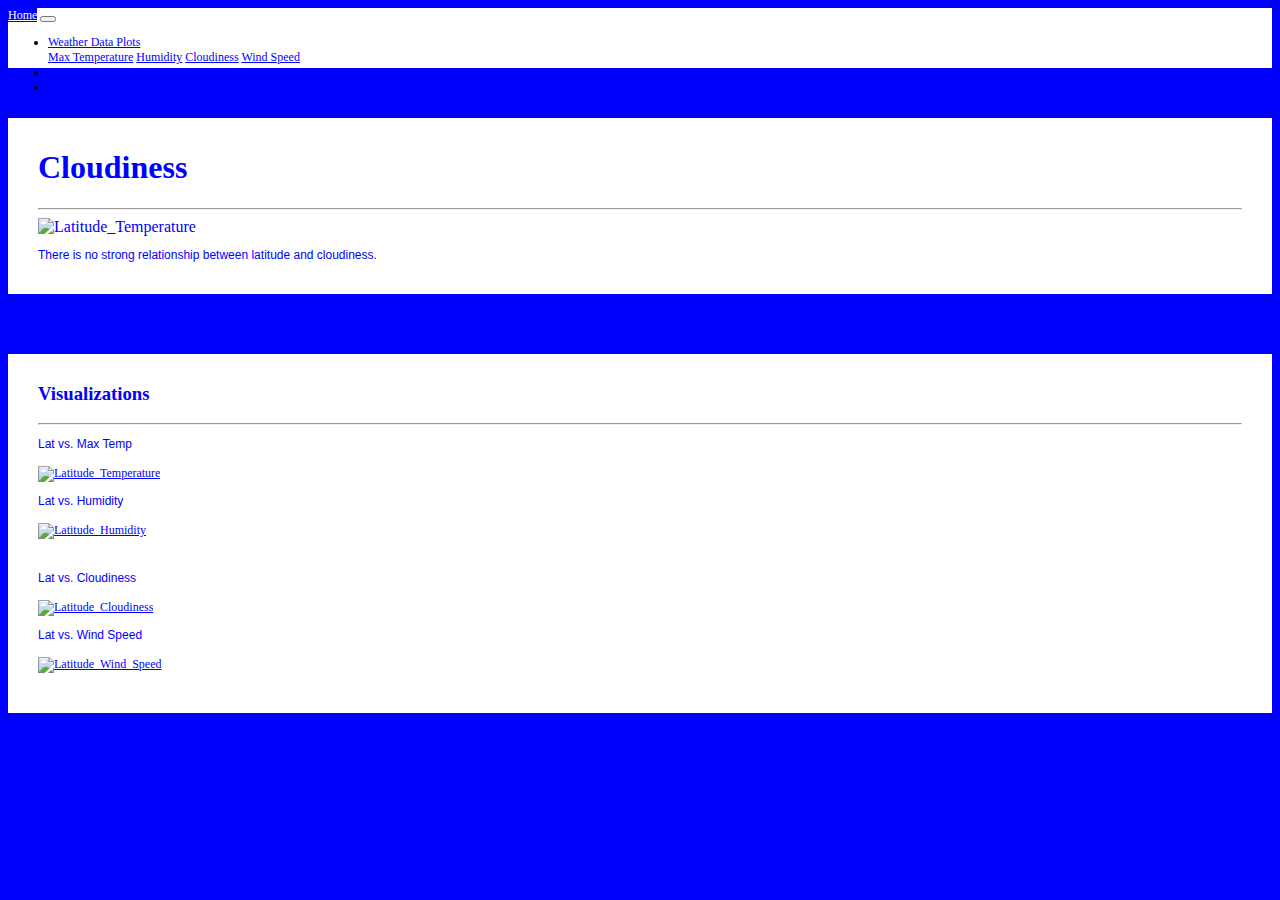
==== cloudiness.html @ 4190d02e "add html pages" ====
<!-- Landing Page -->
<!doctype html>
<html lang="en">
<head>
    <meta charset="utf-8">
    <meta http-equiv="X-UA-Compatible" content="IE=edge">
    <meta name="viewport" content="width=device-width, initial-scale=1, shrink-to-fit=no">
    <!-- Bootstrap CSS -->
    <link rel = "stylesheet" href = "https://stackpath.bootstrapcdn.com/bootstrap/4.5.0/css/bootstrap.min.css" integrity = "sha384-9aIt2nRpC12Uk9gS9baDl411NQApFmC26EwAOH8WgZl5MYYxFfc+NcPb1dKGj7Sk" crossorigin="anonymous">
    <!-- CSS Stylesheet -->
    <link rel = "stylesheet" type = "text/css" href = "style.css">
    <title>Web Visualization Dashboard</title>
</head>
<body>
    <!-- jQuery first, then Popper.js, then Bootstrap JS -->
    <script src="https://code.jquery.com/jquery-3.5.1.slim.min.js" integrity="sha384-DfXdz2htPH0lsSSs5nCTpuj/zy4C+OGpamoFVy38MVBnE+IbbVYUew+OrCXaRkfj" crossorigin="anonymous"></script>
    <script src="https://cdn.jsdelivr.net/npm/popper.js@1.16.0/dist/umd/popper.min.js" integrity="sha384-Q6E9RHvbIyZFJoft+2mJbHaEWldlvI9IOYy5n3zV9zzTtmI3UksdQRVvoxMfooAo" crossorigin="anonymous"></script>
    <script src="https://stackpath.bootstrapcdn.com/bootstrap/4.5.0/js/bootstrap.min.js" integrity="sha384-OgVRvuATP1z7JjHLkuOU7Xw704+h835Lr+6QL9UvYjZE3Ipu6Tp75j7Bh/kR0JKI" crossorigin="anonymous"></script>
    <!-- Navigation Menu -->
    <div class="navigation">
        <nav class="navbar navbar-expand-lg">
            <a class="navbar-brand" style="background-color: blue;" href="landing.html">Home</a>
            <button class="navbar-toggler" type="button" data-toggle="collapse" data-target="#navbarNavDropdown" aria-controls="navbarNavDropdown" aria-expanded="false" aria-label="Toggle navigation">
                <span class="navbar-toggler-icon"></span>
            </button>
            <div class="collapse navbar-collapse" id="navbarNavDropdown">
                <ul class="navbar-nav ml-auto">
                    <li class="nav-item dropdown">
                        <a class="nav-link dropdown-toggle" href="#" id="navbarDropdownMenuLink" role="button" data-toggle="dropdown" aria-haspopup="true" aria-expanded="false">
                            Weather Data Plots
                        </a>
                        <div class="dropdown-menu" aria-labelledby="navbarDropdownMenuLink">
                            <a class="dropdown-item" href="temperature.html">Max Temperature</a>
                            <a class="dropdown-item" href="humidity.html">Humidity</a>
                            <a class="dropdown-item" href="cloudiness.html">Cloudiness</a>
                            <a class="dropdown-item" href="wind_speed.html">Wind Speed</a>
                        </div>
                        <li class="nav-item">
                            <a class="nav-link" href="comparison.html">Comparison</a>
                        </li>
                        <li class="nav-item">
                            <a class="nav-link" href="data.html">Data</a>
                        </li>
                    </li>
                </ul>
            </div>
        </nav>
    </div>
    <!-- Content -->
        <!-- Create Overall Grid -->
    <div class="container">
        <div class="row">
            <div class="col-lg-7 col-md-12">
                <!-- Left Content Box -->
                <div class="box" style="padding-bottom: 20px;">
                    <h1>Cloudiness</h1>
                    <hr>
                    <img class="panel" src="Resources/Assets/Images/Fig3.png" width="10" height="10" alt="Latitude_Temperature">
                    <p>There is no strong relationship between latitude and cloudiness.</p>
                </div>
                </div>
            </div>
            <div class="col-lg-5 col-md-12">
                <!-- Right Content Box -->
                <div class="box" style="padding-bottom: 20px;">
                    <h3>Visualizations</h3>
                    <hr>
                    <div class="container">
                        <div class="row" style="padding-bottom: 20px;">
                            <div class="col-6">
                                <p>Lat vs. Max Temp</p>
                                <a href="temperature.html">
                                <img class="panel" src="Resources/Assets/Images/Fig1.png" alt="Latitude_Temperature">
                                </a>
                            </div>
                            <div class="col-6">
                                <p>Lat vs. Humidity</p>
                                <a href="humidity.html">
                                <img class="panel" src="Resources/Assets/Images/Fig2.png" alt="Latitude_Humidity">
                                </a>
                            </div>
                        </div>
                        <div class="row" style="padding-bottom: 20px;">
                            <div class="col-6">
                                <p>Lat vs. Cloudiness</p>
                                <a href="cloudiness.html">
                                <img class="panel" src="Resources/Assets/Images/Fig3.png" alt="Latitude_Cloudiness">
                                </a>
                            </div>
                            <div class="col-6">
                                <p>Lat vs. Wind Speed</p>
                                <a href="wind_speed.html">
                                <img class="panel" src="Resources/Assets/Images/Fig4.png" alt="Latitude_Wind_Speed">
                                </a>
                            </div>
                        </div>
                    </div>
                </div>
            </div>
        </div>
    </div>
</body>
</html>
---- style.css ----
/* CSS Style Sheet */

/* Body */
body {
    background-color: blue;
}

/* Navbar */
.navbar {
    max-height: 60px;
}
.navigation .navbar-brand {
    color: white;
    margin-left: 0px;
    padding: inherit;
    font-family: 'Times New Roman', Times, serif;
}
.navbar {
    background-color: white;
    font-size: 12px; 
}

.dropdown-item {
    color: blue !important;
}
.dropdown .dropdown-menu .dropdown-item:active, .dropdown .dropdown-menu .dropdown-item:hover {
    background-color: lightblue !important;
}
.nav-link:hover {
    background-color: lightblue !important;
}
.navbar-brand:hover {
  color: lightblue !important;
}
a {
    color: blue;
    font-size: 12px;
}

/* Images */
img {
    width:100% !important;
    height:100% !important;
}
.active, .panel:hover {
    border-color: blue;
    border-style: solid;
}
.vizualization {
    width:50% !important;
    height:50% !important;
}

/* Title */
.title {
    color: blue;
    font-family: Verdana, Arial, Helvetica, sans-serif;
    font-weight: bolder;
    padding-top: 10px;
}

/* Paragraph */
p {
  color: blue;
  font-family: Arial, Helvetica, sans-serif;
  font-size: 12px;
}

/* Box */
.box {
    margin-top: 50px;
    margin-bottom: 60px;
    padding: 10px 30px 10px;
    color: blue;
    background-color: white;
}

/* Table */
.table {
    font-size: 12px;
    border-top-color: white !important;
}
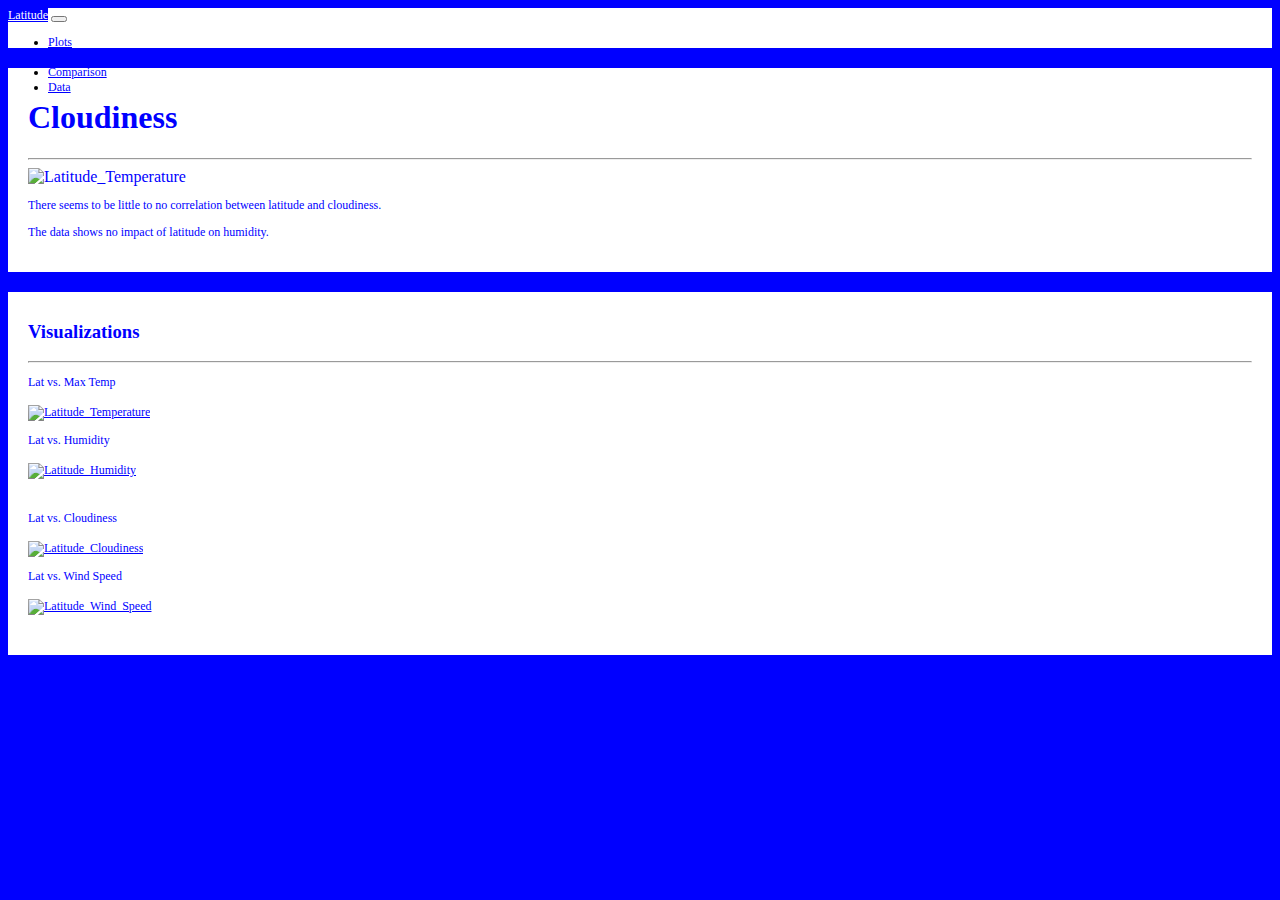
==== commit ed33df9c: "add and update" ====
--- a/cloudiness.html
+++ b/cloudiness.html
@@ -1,4 +1,4 @@
-<!-- Landing Page -->
+<!-- Cloudiness Page -->
 <!doctype html>
 <html lang="en">
 <head>
@@ -9,7 +9,6 @@
     <link rel = "stylesheet" href = "https://stackpath.bootstrapcdn.com/bootstrap/4.5.0/css/bootstrap.min.css" integrity = "sha384-9aIt2nRpC12Uk9gS9baDl411NQApFmC26EwAOH8WgZl5MYYxFfc+NcPb1dKGj7Sk" crossorigin="anonymous">
     <!-- CSS Stylesheet -->
     <link rel = "stylesheet" type = "text/css" href = "style.css">
-    <title>Web Visualization Dashboard</title>
 </head>
 <body>
     <!-- jQuery first, then Popper.js, then Bootstrap JS -->
@@ -18,8 +17,8 @@
     <script src="https://stackpath.bootstrapcdn.com/bootstrap/4.5.0/js/bootstrap.min.js" integrity="sha384-OgVRvuATP1z7JjHLkuOU7Xw704+h835Lr+6QL9UvYjZE3Ipu6Tp75j7Bh/kR0JKI" crossorigin="anonymous"></script>
     <!-- Navigation Menu -->
     <div class="navigation">
-        <nav class="navbar navbar-expand-lg">
-            <a class="navbar-brand" style="background-color: blue;" href="landing.html">Home</a>
+        <nav class="navbar navbar-expand">
+            <a class="navbar-brand" style="background-color: blue;" href="landing.html">Latitude</a>
             <button class="navbar-toggler" type="button" data-toggle="collapse" data-target="#navbarNavDropdown" aria-controls="navbarNavDropdown" aria-expanded="false" aria-label="Toggle navigation">
                 <span class="navbar-toggler-icon"></span>
             </button>
@@ -27,7 +26,7 @@
                 <ul class="navbar-nav ml-auto">
                     <li class="nav-item dropdown">
                         <a class="nav-link dropdown-toggle" href="#" id="navbarDropdownMenuLink" role="button" data-toggle="dropdown" aria-haspopup="true" aria-expanded="false">
-                            Weather Data Plots
+                            Plots
                         </a>
                         <div class="dropdown-menu" aria-labelledby="navbarDropdownMenuLink">
                             <a class="dropdown-item" href="temperature.html">Max Temperature</a>
@@ -47,7 +46,6 @@
         </nav>
     </div>
     <!-- Content -->
-        <!-- Create Overall Grid -->
     <div class="container">
         <div class="row">
             <div class="col-lg-7 col-md-12">
@@ -55,9 +53,9 @@
                 <div class="box" style="padding-bottom: 20px;">
                     <h1>Cloudiness</h1>
                     <hr>
-                    <img class="panel" src="Resources/Assets/Images/Fig3.png" width="10" height="10" alt="Latitude_Temperature">
-                    <p>There is no strong relationship between latitude and cloudiness.</p>
-                </div>
+                    <img class="panel" src="Resources/Assets/Images/Fig3.png" alt="Latitude_Temperature">
+                    <p>There seems to be little to no correlation between latitude and cloudiness.</p>
+                    <p>The data shows no impact of latitude on humidity.</p>
                 </div>
             </div>
             <div class="col-lg-5 col-md-12">
--- a/style.css
+++ b/style.css
@@ -2,81 +2,102 @@
 
 /* Body */
 body {
-    background-color: blue;
+  background-color: blue;
 }
 
 /* Navbar */
 .navbar {
-    max-height: 60px;
+  max-height: 40px;
 }
 .navigation .navbar-brand {
-    color: white;
-    margin-left: 0px;
-    padding: inherit;
-    font-family: 'Times New Roman', Times, serif;
+  color: white;
+  margin-left: 0px;
+  padding: inherit;
+  font-family: 'Times New Roman', Times, serif;
 }
 .navbar {
-    background-color: white;
-    font-size: 12px; 
+  background-color: white;
+  font-size: 12px; 
 }
 
 .dropdown-item {
-    color: blue !important;
+  color: blue !important;
 }
 .dropdown .dropdown-menu .dropdown-item:active, .dropdown .dropdown-menu .dropdown-item:hover {
-    background-color: lightblue !important;
+  background-color: lightblue !important;
 }
 .nav-link:hover {
-    background-color: lightblue !important;
+  background-color: lightblue !important;
 }
 .navbar-brand:hover {
   color: lightblue !important;
 }
 a {
-    color: blue;
-    font-size: 12px;
+  color: blue;
+  font-size: 12px;
 }
 
 /* Images */
 img {
-    width:100% !important;
-    height:100% !important;
+  width:100% !important;
+  height:100% !important;
 }
 .active, .panel:hover {
-    border-color: blue;
-    border-style: solid;
+  border-color: blue;
+  border-style: solid;
 }
-.vizualization {
-    width:50% !important;
-    height:50% !important;
+.visualization {
+  width:50% !important;
+  height:50% !important;
 }
 
 /* Title */
 .title {
-    color: blue;
-    font-family: Verdana, Arial, Helvetica, sans-serif;
-    font-weight: bolder;
-    padding-top: 10px;
+  color: blue;
+  font-family: 'Times New Roman', Times, serif;
+  font-weight: bolder;
+  padding-top: 20px;
 }
 
 /* Paragraph */
 p {
   color: blue;
-  font-family: Arial, Helvetica, sans-serif;
+  font-family: 'Times New Roman', Times, serif;
   font-size: 12px;
 }
 
 /* Box */
 .box {
-    margin-top: 50px;
-    margin-bottom: 60px;
-    padding: 10px 30px 10px;
-    color: blue;
-    background-color: white;
+  margin-top: 20px;
+  margin-bottom: 20px;
+  padding: 10px 20px 10px;
+  color: blue;
+  background-color: white;
 }
 
 /* Table */
 .table {
-    font-size: 12px;
-    border-top-color: white !important;
+  font-size: 12px;
+  border-top-color: white !important;
+}
+
+/* Media Queries */
+@media(max-width: 600px) {
+  .navbar-expand-lg {
+    background-color: blue !important;
+  }
+  .navbar {
+    max-height: none;
+    padding: inherit;
+  }
+  .navbar div {
+    margin: inherit;
+    background-color: white;
+  }
+  .navbar-brand {
+    padding: 20px !important;
+  }
+  button {
+    margin-right: 20px;
+  }
 }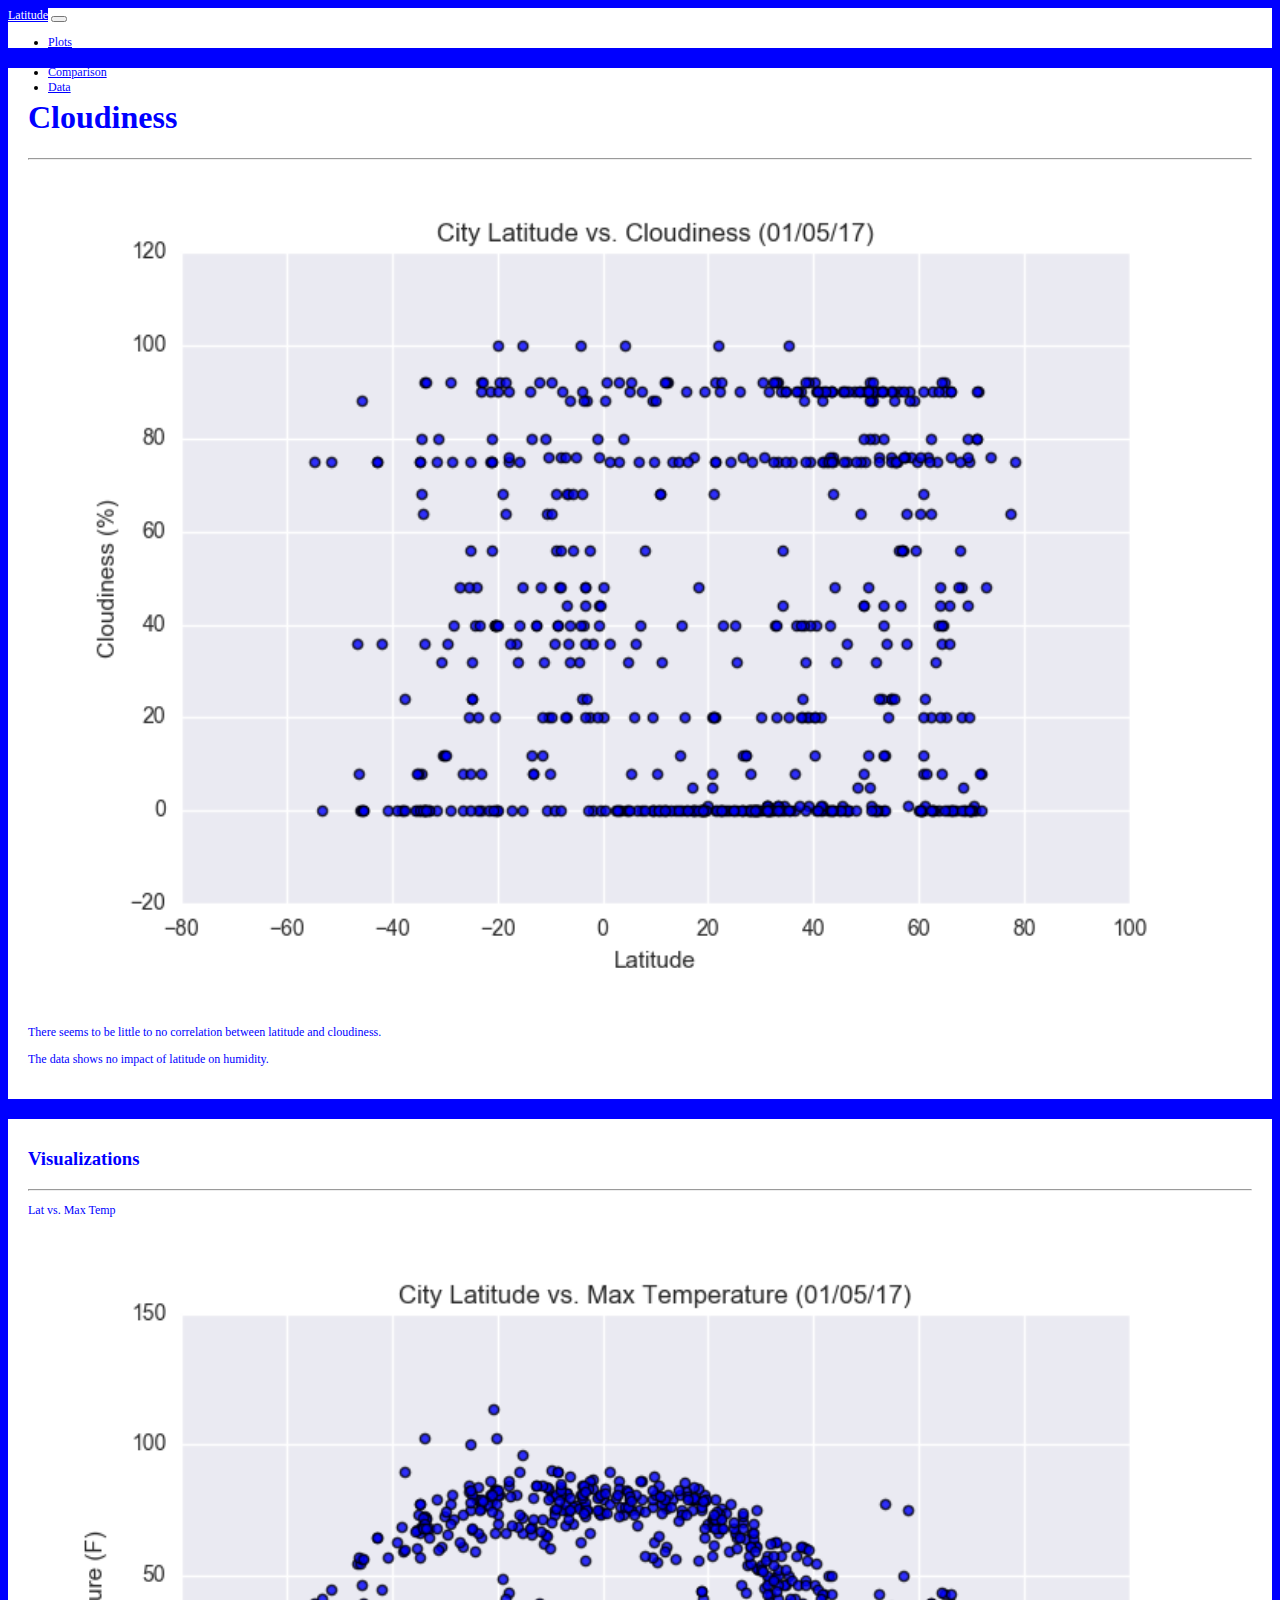
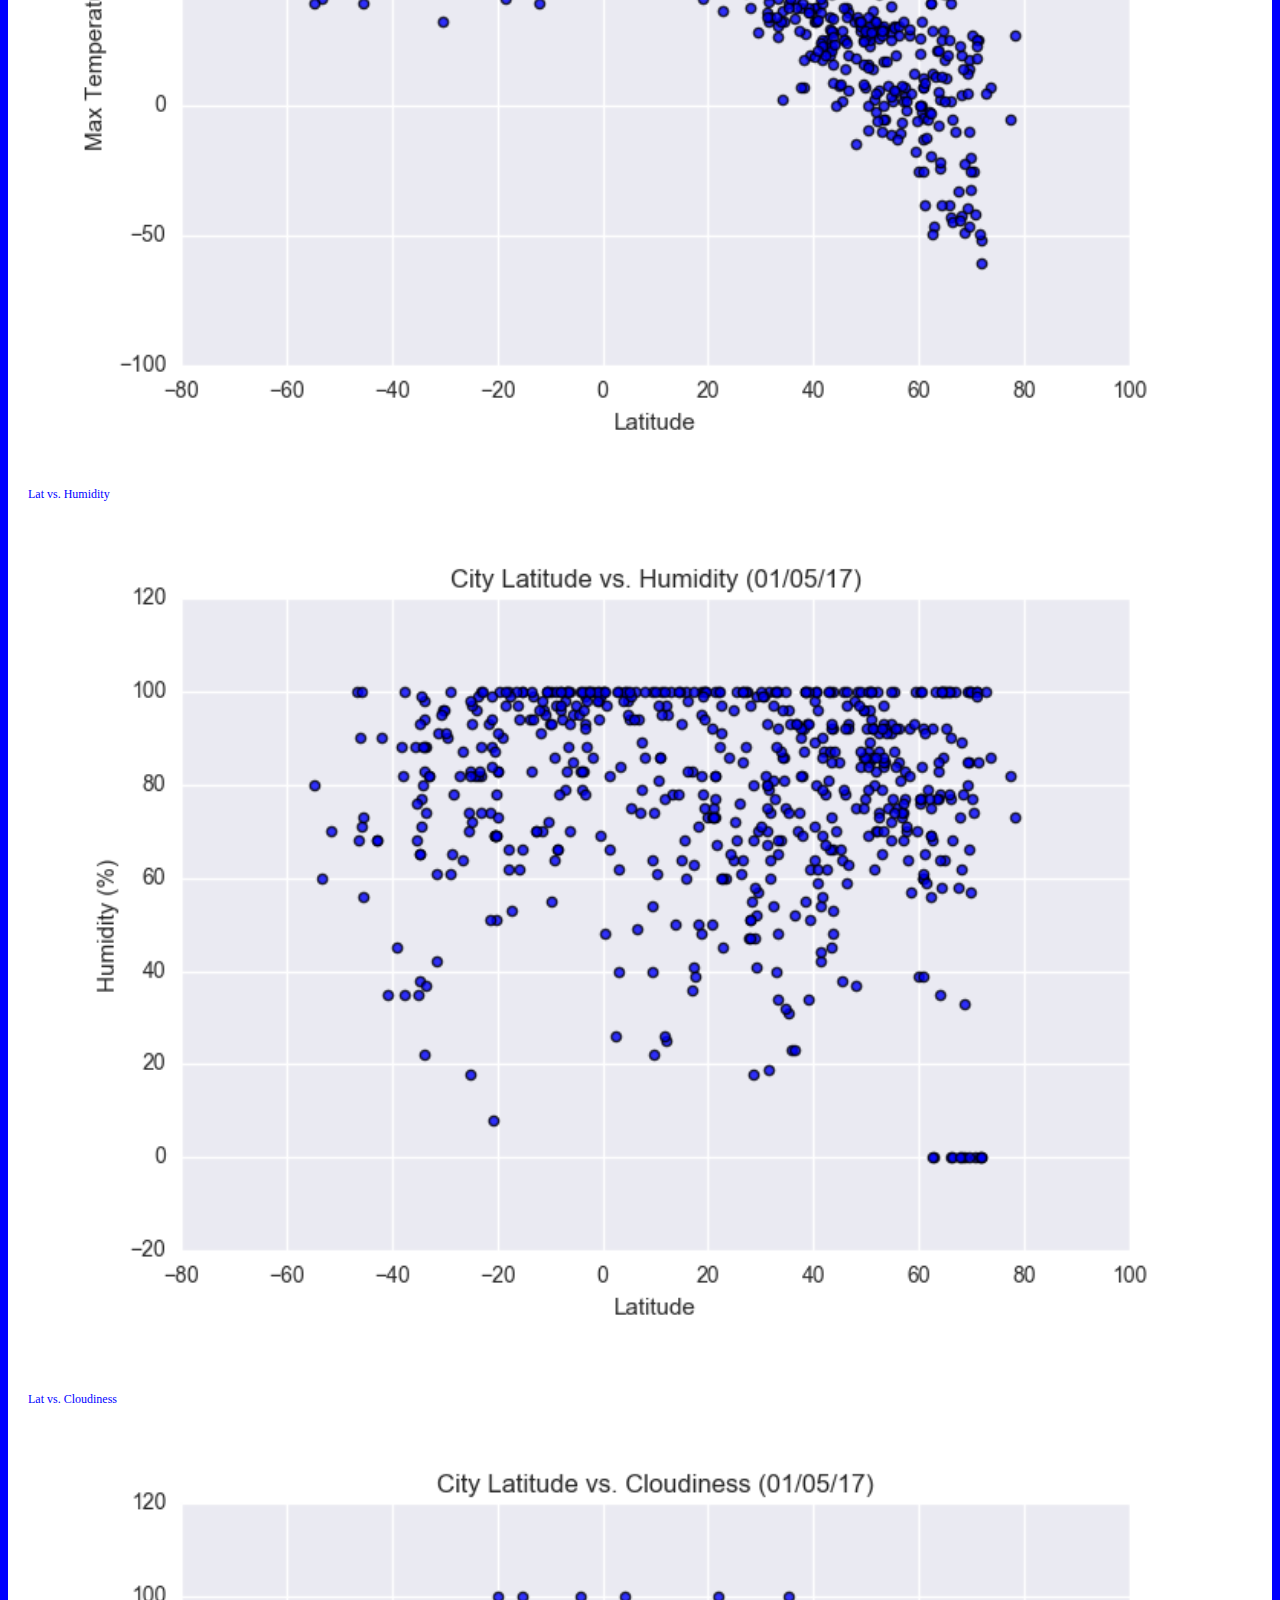
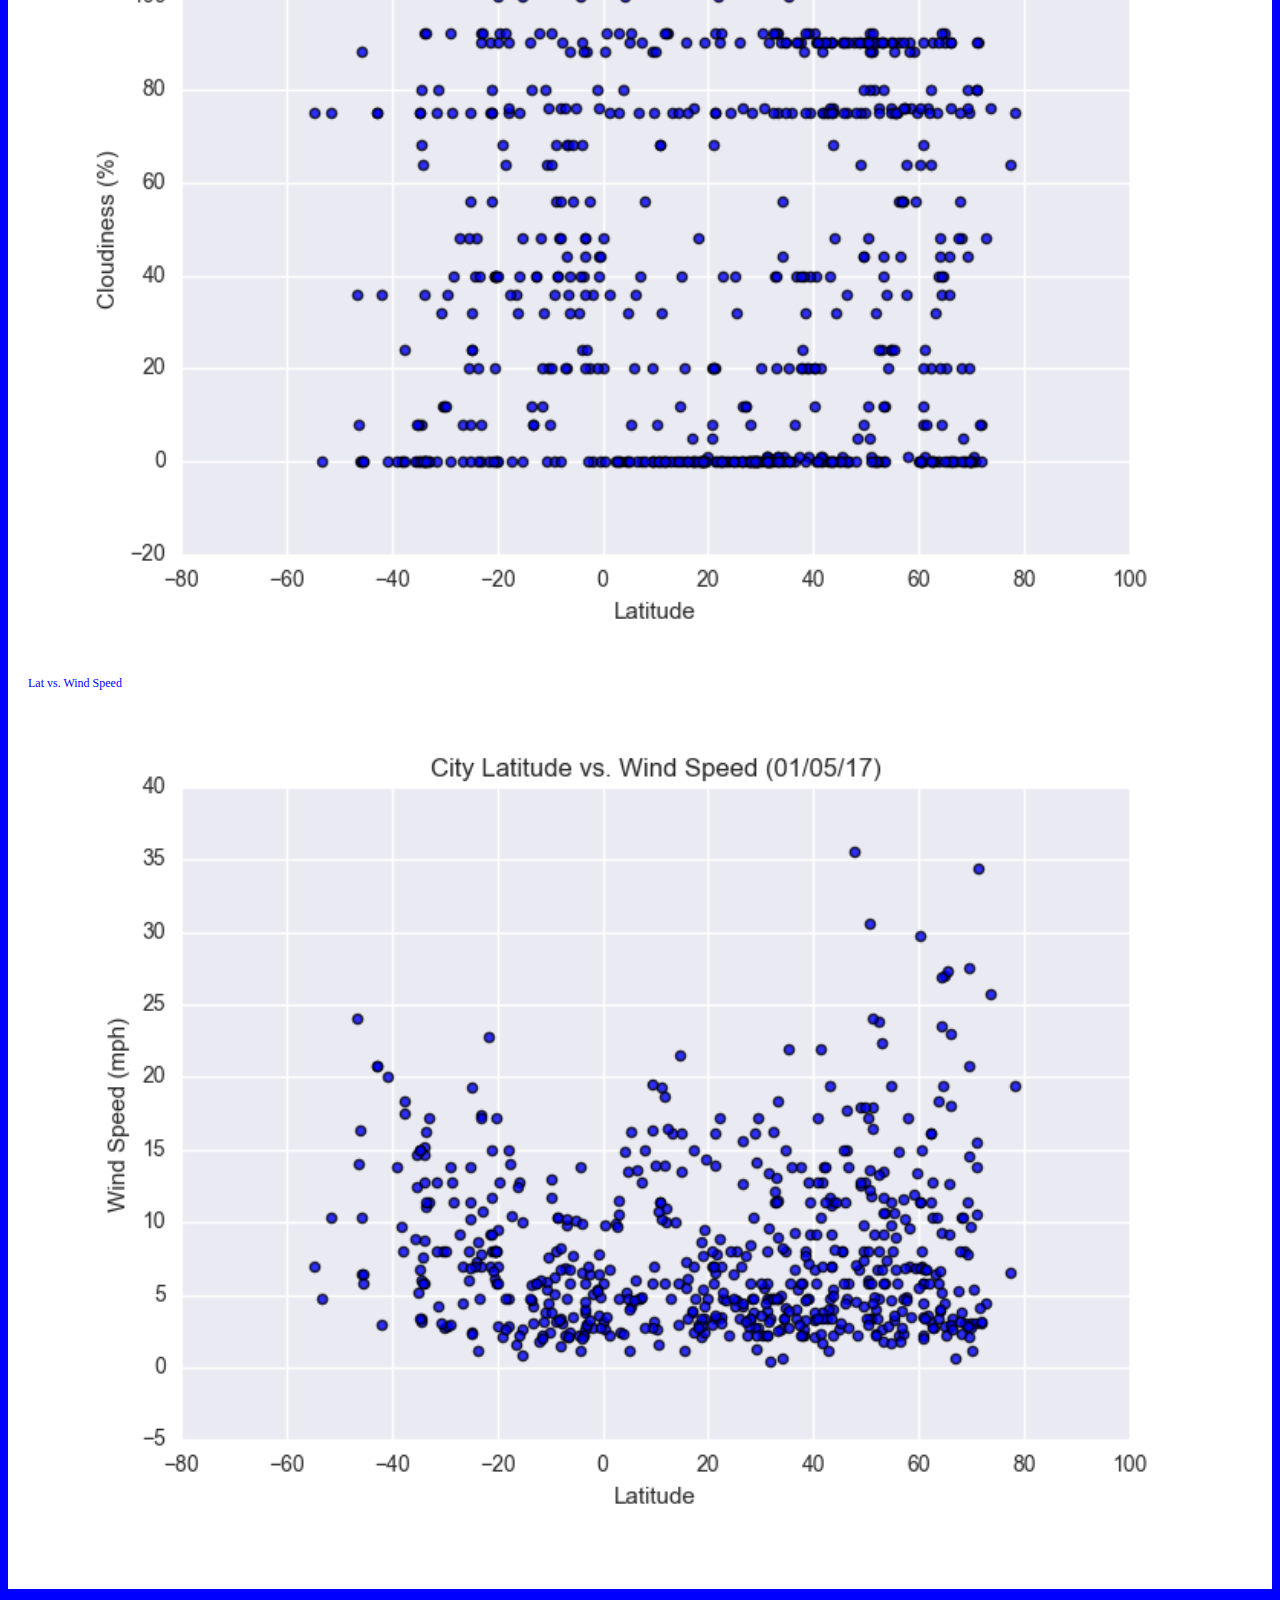
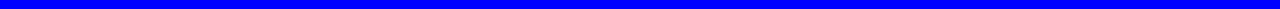
==== commit a814e71c: "case" ====
--- a/cloudiness.html
+++ b/cloudiness.html
@@ -18,7 +18,7 @@
     <!-- Navigation Menu -->
     <div class="navigation">
         <nav class="navbar navbar-expand">
-            <a class="navbar-brand" style="background-color: blue;" href="landing.html">Latitude</a>
+            <a class="navbar-brand" style="background-color: blue;" href="index.html">Latitude</a>
             <button class="navbar-toggler" type="button" data-toggle="collapse" data-target="#navbarNavDropdown" aria-controls="navbarNavDropdown" aria-expanded="false" aria-label="Toggle navigation">
                 <span class="navbar-toggler-icon"></span>
             </button>
@@ -53,7 +53,7 @@
                 <div class="box" style="padding-bottom: 20px;">
                     <h1>Cloudiness</h1>
                     <hr>
-                    <img class="panel" src="Resources/Assets/Images/Fig3.png" alt="Latitude_Temperature">
+                    <img class="panel" src="Resources/assets/images/Fig3.png" alt="Latitude_Temperature">
                     <p>There seems to be little to no correlation between latitude and cloudiness.</p>
                     <p>The data shows no impact of latitude on humidity.</p>
                 </div>
@@ -68,13 +68,13 @@
                             <div class="col-6">
                                 <p>Lat vs. Max Temp</p>
                                 <a href="temperature.html">
-                                <img class="panel" src="Resources/Assets/Images/Fig1.png" alt="Latitude_Temperature">
+                                <img class="panel" src="Resources/assets/images/Fig1.png" alt="Latitude_Temperature">
                                 </a>
                             </div>
                             <div class="col-6">
                                 <p>Lat vs. Humidity</p>
                                 <a href="humidity.html">
-                                <img class="panel" src="Resources/Assets/Images/Fig2.png" alt="Latitude_Humidity">
+                                <img class="panel" src="Resources/assets/images/Fig2.png" alt="Latitude_Humidity">
                                 </a>
                             </div>
                         </div>
@@ -82,13 +82,13 @@
                             <div class="col-6">
                                 <p>Lat vs. Cloudiness</p>
                                 <a href="cloudiness.html">
-                                <img class="panel" src="Resources/Assets/Images/Fig3.png" alt="Latitude_Cloudiness">
+                                <img class="panel" src="Resources/assets/images/Fig3.png" alt="Latitude_Cloudiness">
                                 </a>
                             </div>
                             <div class="col-6">
                                 <p>Lat vs. Wind Speed</p>
                                 <a href="wind_speed.html">
-                                <img class="panel" src="Resources/Assets/Images/Fig4.png" alt="Latitude_Wind_Speed">
+                                <img class="panel" src="Resources/assets/images/Fig4.png" alt="Latitude_Wind_Speed">
                                 </a>
                             </div>
                         </div>
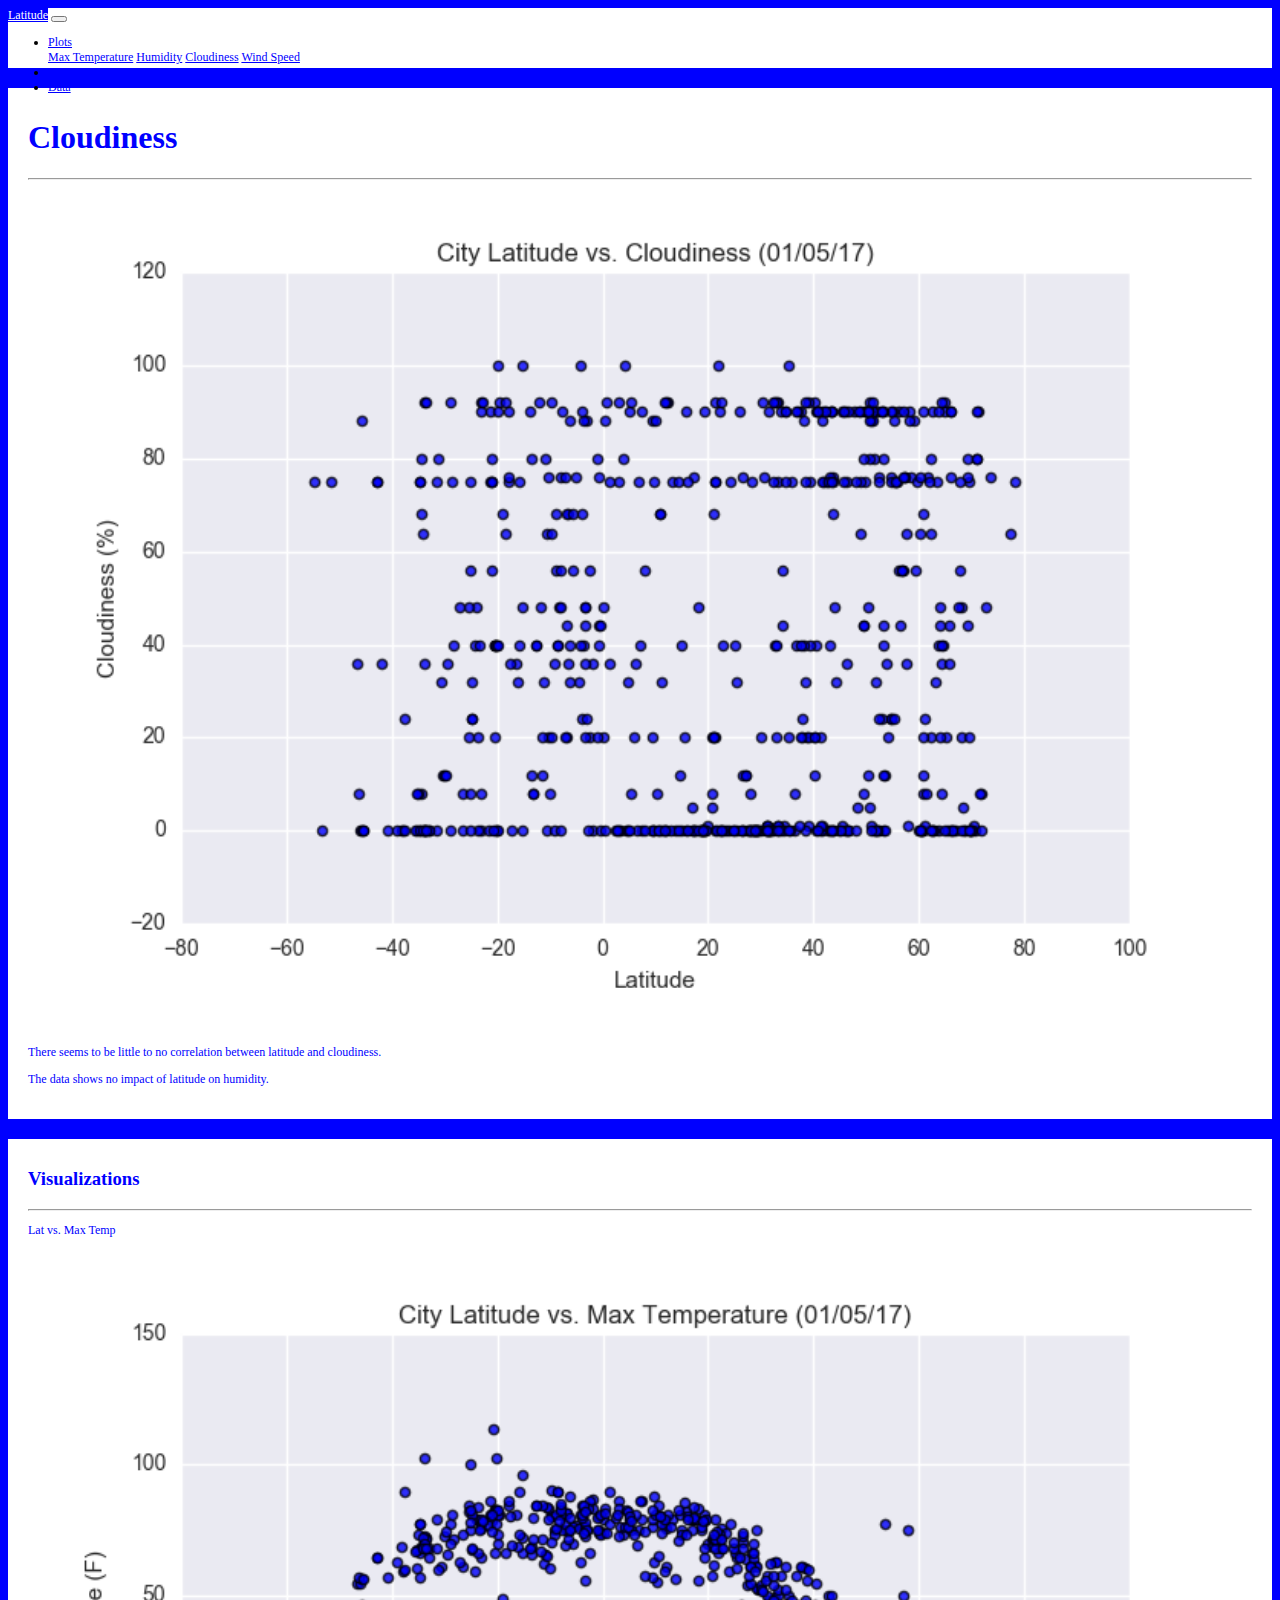
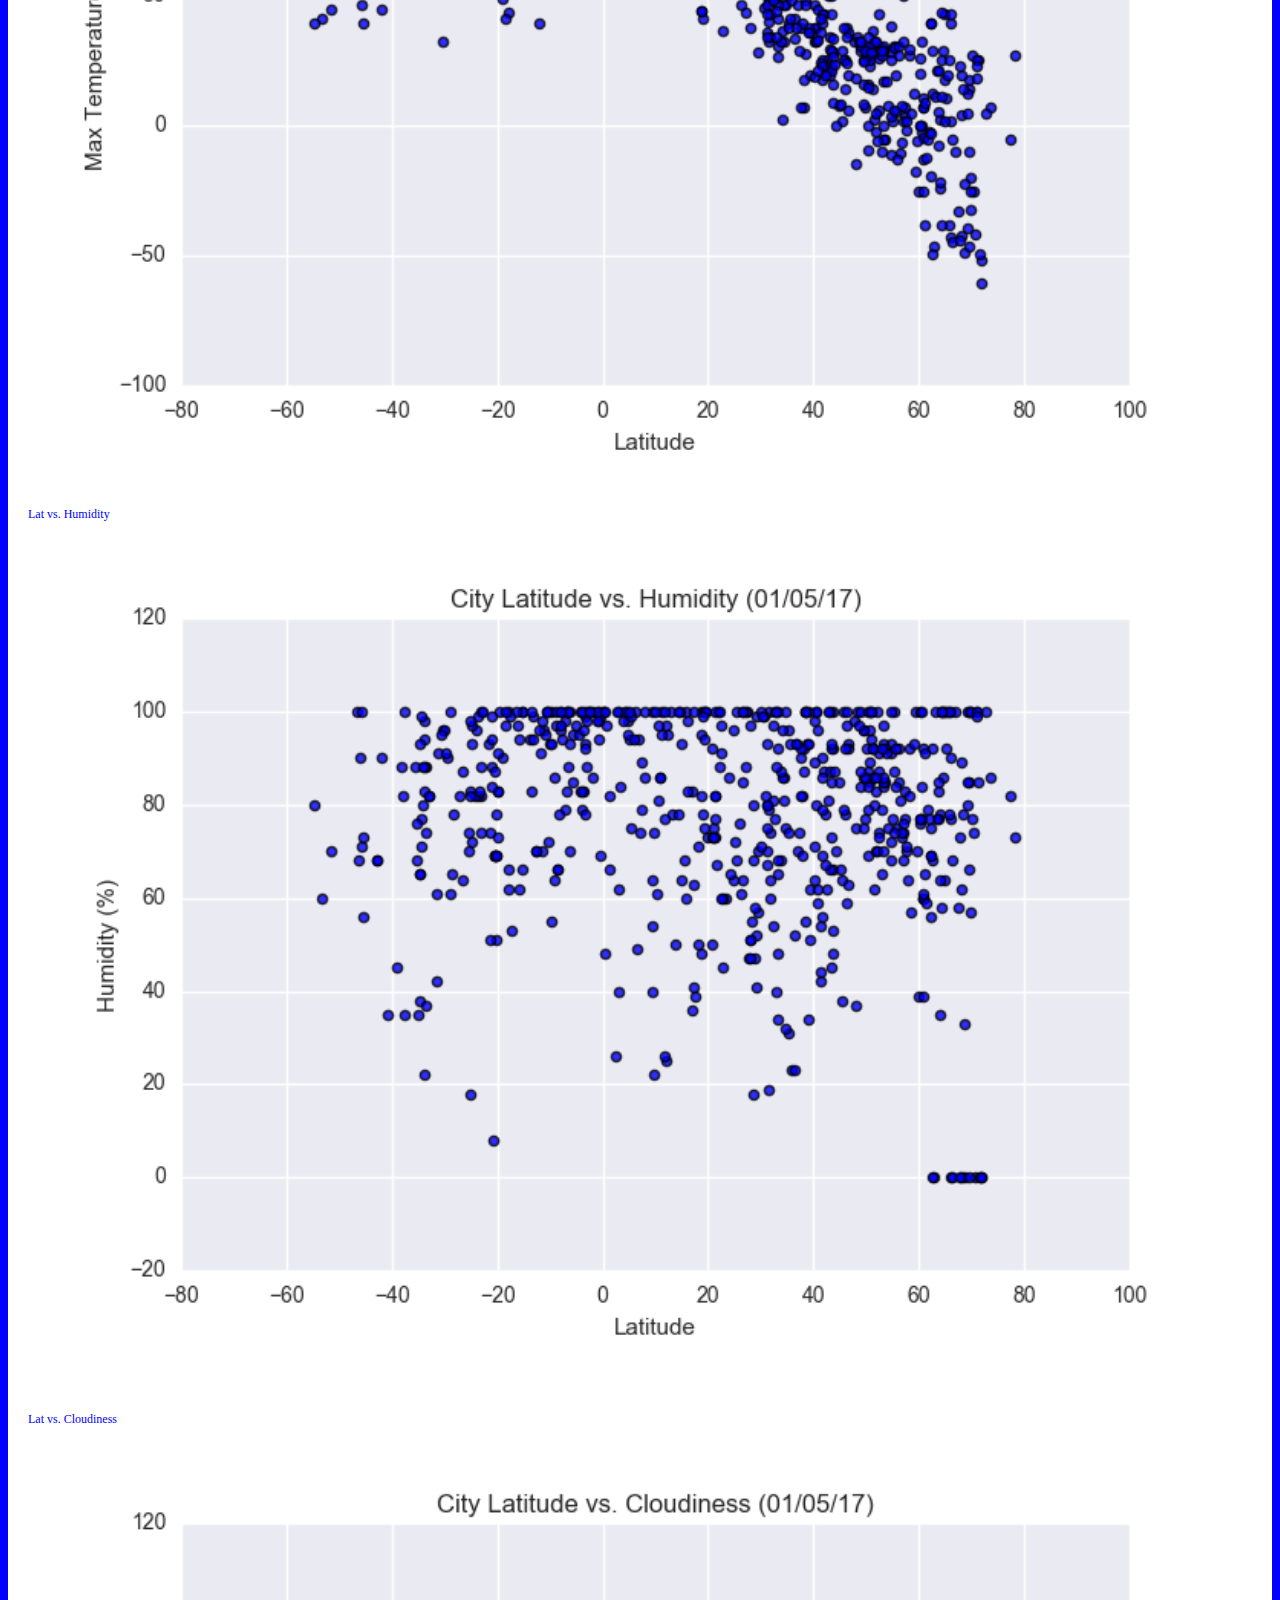
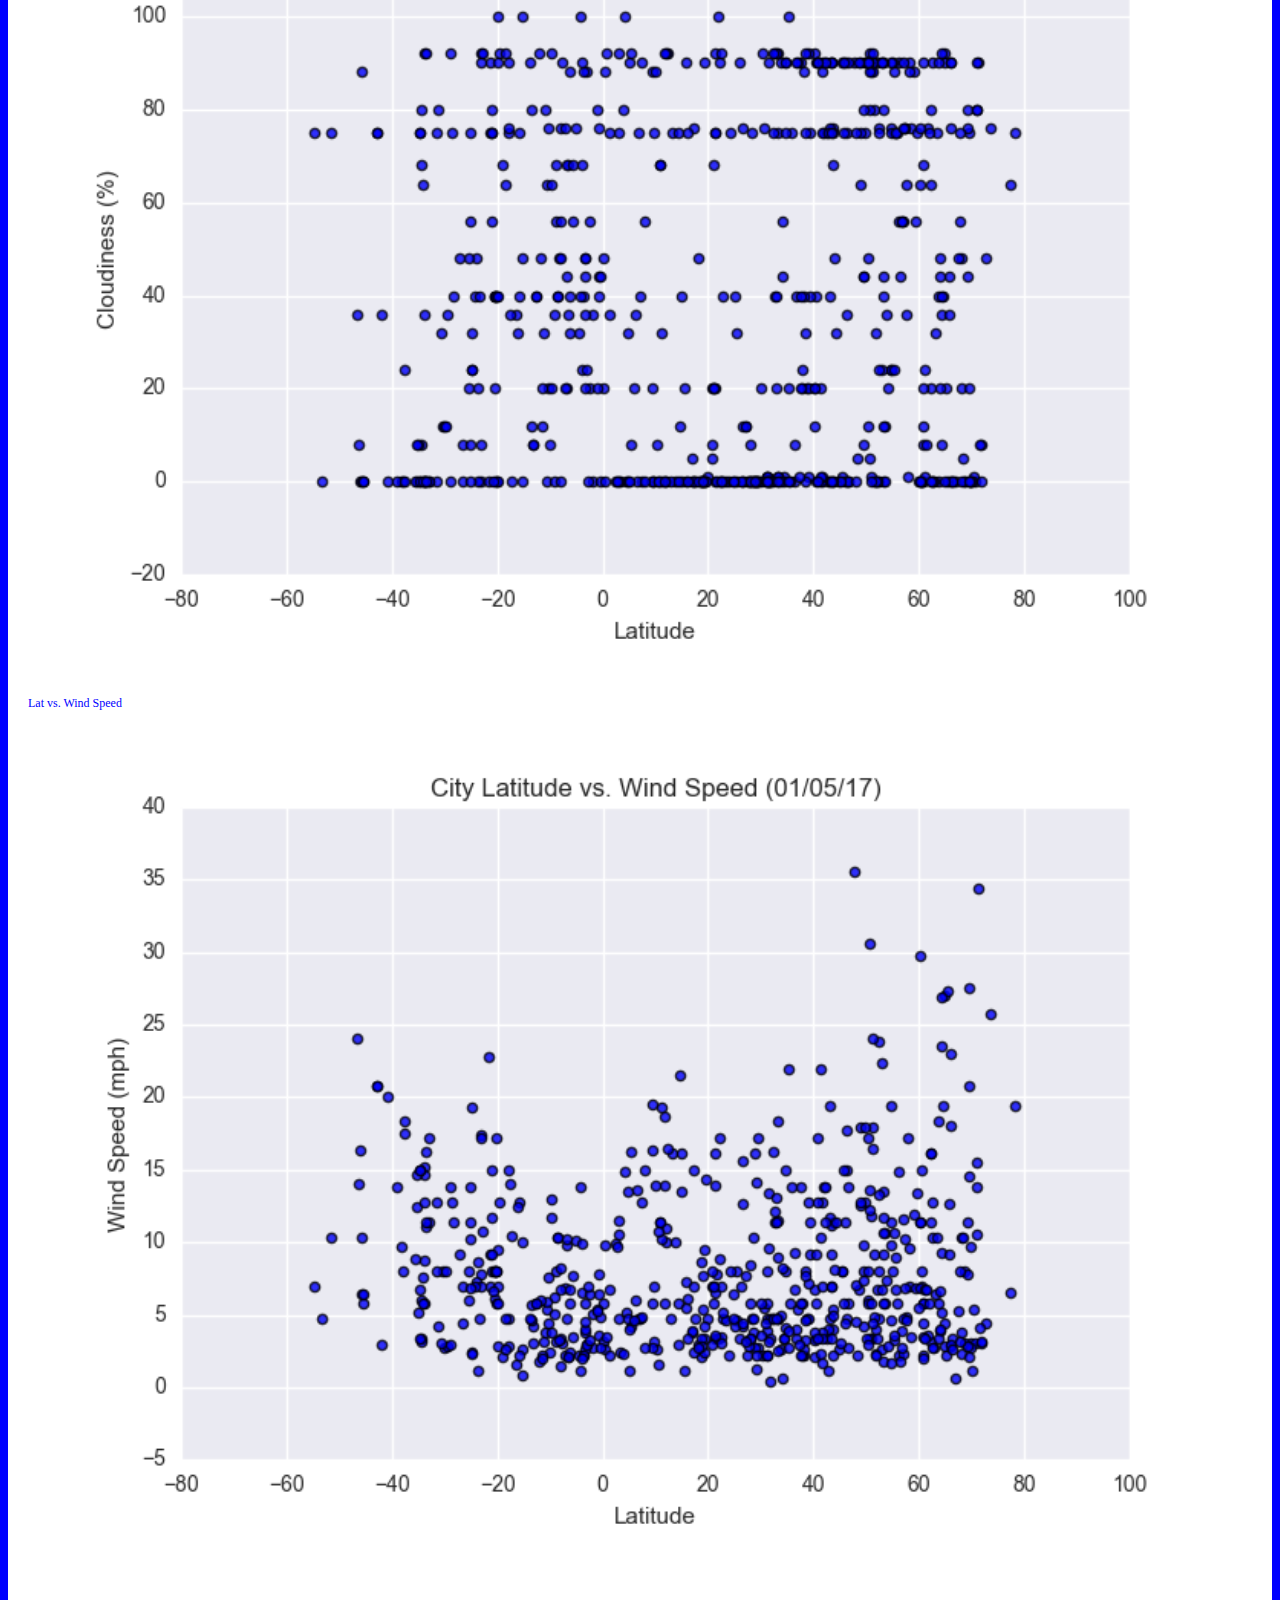
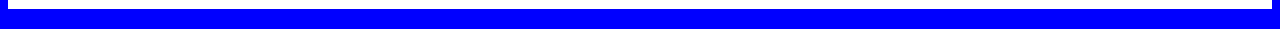
==== commit 1a65709d: "update" ====
--- a/cloudiness.html
+++ b/cloudiness.html
@@ -17,7 +17,7 @@
     <script src="https://stackpath.bootstrapcdn.com/bootstrap/4.5.0/js/bootstrap.min.js" integrity="sha384-OgVRvuATP1z7JjHLkuOU7Xw704+h835Lr+6QL9UvYjZE3Ipu6Tp75j7Bh/kR0JKI" crossorigin="anonymous"></script>
     <!-- Navigation Menu -->
     <div class="navigation">
-        <nav class="navbar navbar-expand">
+        <nav class="navbar navbar-expand-lg navbar-light bg-light">
             <a class="navbar-brand" style="background-color: blue;" href="index.html">Latitude</a>
             <button class="navbar-toggler" type="button" data-toggle="collapse" data-target="#navbarNavDropdown" aria-controls="navbarNavDropdown" aria-expanded="false" aria-label="Toggle navigation">
                 <span class="navbar-toggler-icon"></span>
--- a/style.css
+++ b/style.css
@@ -7,7 +7,7 @@
 
 /* Navbar */
 .navbar {
-  max-height: 40px;
+  max-height: 60px;
 }
 .navigation .navbar-brand {
   color: white;
@@ -82,9 +82,9 @@
 }
 
 /* Media Queries */
-@media(max-width: 600px) {
+@media(max-width: 992px) {
   .navbar-expand-lg {
-    background-color: blue !important;
+    background-color: white !important;
   }
   .navbar {
     max-height: none;
@@ -100,4 +100,8 @@
   button {
     margin-right: 20px;
   }
+  button:focus {
+    outline: 1px dotted;
+    outline: auto 5px;
+  }
 }